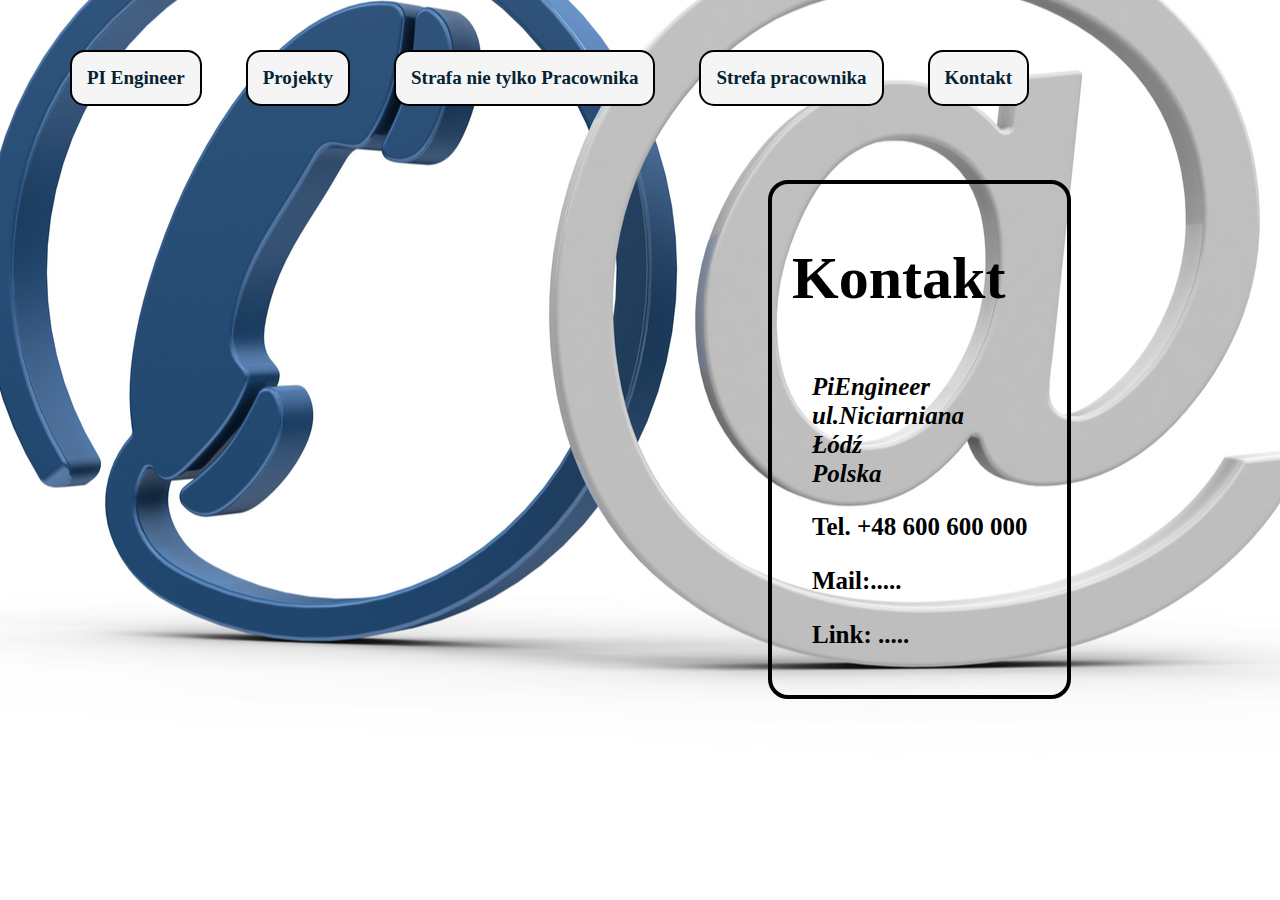
==== Kontakt.html @ a78cd3da "backgrounds and text added" ====
<!DOCTYPE html>
<html lang="pl">
  <head>
    <meta charset="UTF-8" />
    <meta http-equiv="X-UA-Compatible" content="IE=edge" />
    <meta name="viewport" content="width=device-width, initial-scale=1.0" />
    <title>Document</title>
    <link href="normalize.css" rel="stylesheet" type="text/css" />
    <link href="style.css" rel="stylesheet" type="text/css" />
  </head>
  <body class="page">
    <header>
      <nav class="navigation">
        <a class="navigation__position" href="index.html">PI Engineer</a>
        <a class="navigation__position" href="Projekty-PIEngineer.html"
          >Projekty</a
        >
        <a class="navigation__position" href="Strefa-Pracownika.html"
          >Strafa nie tylko Pracownika</a
        >
        <a class="navigation__position" href="Strefa Pracownika 2.html"
          >Strefa pracownika</a
        >
        <a class="navigation__position" href="Kontakt.html"> Kontakt</a>
      </nav>
    </header>
    <main class="main__special">
      <header class="header__box-logo">
        <h1>Kontakt</h1>
      </header>

      <address>
        <div class="kontakt__information">
        <stronger>PiEngineer</stronger><br />
        ul.Niciarniana<br />
        Łódź<br />
        Polska
      </address>
    </div>
      <div class="kontakt__information">
        <p>Tel. +48 600 600 000</p>
        <p>Mail:.....</p>
        <p>Link: .....</p>
      </div>
    </main>
  </body>
</html>
---- style.css ----
html {
  box-sizing: border-box;
}
*,
*:before,
*:after {
  box-sizing: inherit;
}
body {
  background: linear-gradient(
    31deg,
    rgba(3, 93, 141, 0.39) 36%,
    rgba(142, 199, 228, 0.39) 95%
  );
  margin: 30px 50px;
  padding: 00px;
}
.box-img {
  display: inline-block;
}
.footer {
  max-width: 1000px;
  margin: 0 auto;
}
.footer__link {
  color: rgb(36, 8, 196);
  font-size: 16px;
}
.header {
  margin: 10px;
}
.header__box-logo {
  display: inline-block;
  font-size: 30px;
}
.header__box-logo--title {
  padding: 10px;
  font-size: 20px;
  margin: 10px;
  display: block;
}
.kontakt__information {
  font-size: 25px;
  font-weight: bolder;
  margin: 20px;
}
.main {
  max-width: 1000px;
  margin: auto;
}
.main__special {
  border: 4px solid black;
  border-radius: 20px;
  max-width: 400px;
  margin: auto;
  padding: 20px;
  position: absolute;
  left: 60%;
  top: 20%;
}
.navigation {
}
.navigation__page2 {
  position: absolute;
  left: 30%;
  top: 30%;
}
.navigation__position {
  background-color: whitesmoke;
  border: 2px solid black;
  color: rgb(6, 35, 51);
  display: inline-block;
  font-weight: bold;
  font-size: 19px;
  margin: 20px;
  padding: 15px;
  border-radius: 15px;
  text-decoration: none;
}
.page {
  background-image: url(img/kontakt.jpg);
  min-height: 500px;
  background-position: center center;
}
.page2 {
  background-image: url(img/Pracownicy.jpg);
  min-height: 280px;
  background-position: center center;
}
.section {
  background-color: whitesmoke;
  padding: 10px 20px;
  border: 3px solid black;
  margin: 20px;
  border-radius: 15px;
}
.section__title {
  color: #0a3141;
}
.section__article--points {
  color: rgb(3, 11, 17);
}
.section__article--title {
  color: rgb(83, 5, 5);
}
.section__article--discription {
  color: rgb(114, 28, 28);
}
.table {
  margin: auto;
  border: 3px solid black;
  padding: 10px;
}
.table__header {
  border: 3px solid black;
  margin: 10px;
  font-size: 16px;
  font-weight: bold;
  padding: 10px 20px;
}
.table__title {
  border: 3px solid black;
  margin: 10px 5px;
  font-size: 18px;
  font-weight: bold;
  padding: 10px 50px;
}
.col {
  width: 40px;
  height: 30px;
}
.col__name {
  width: 100px;
  height: 30px; 
}
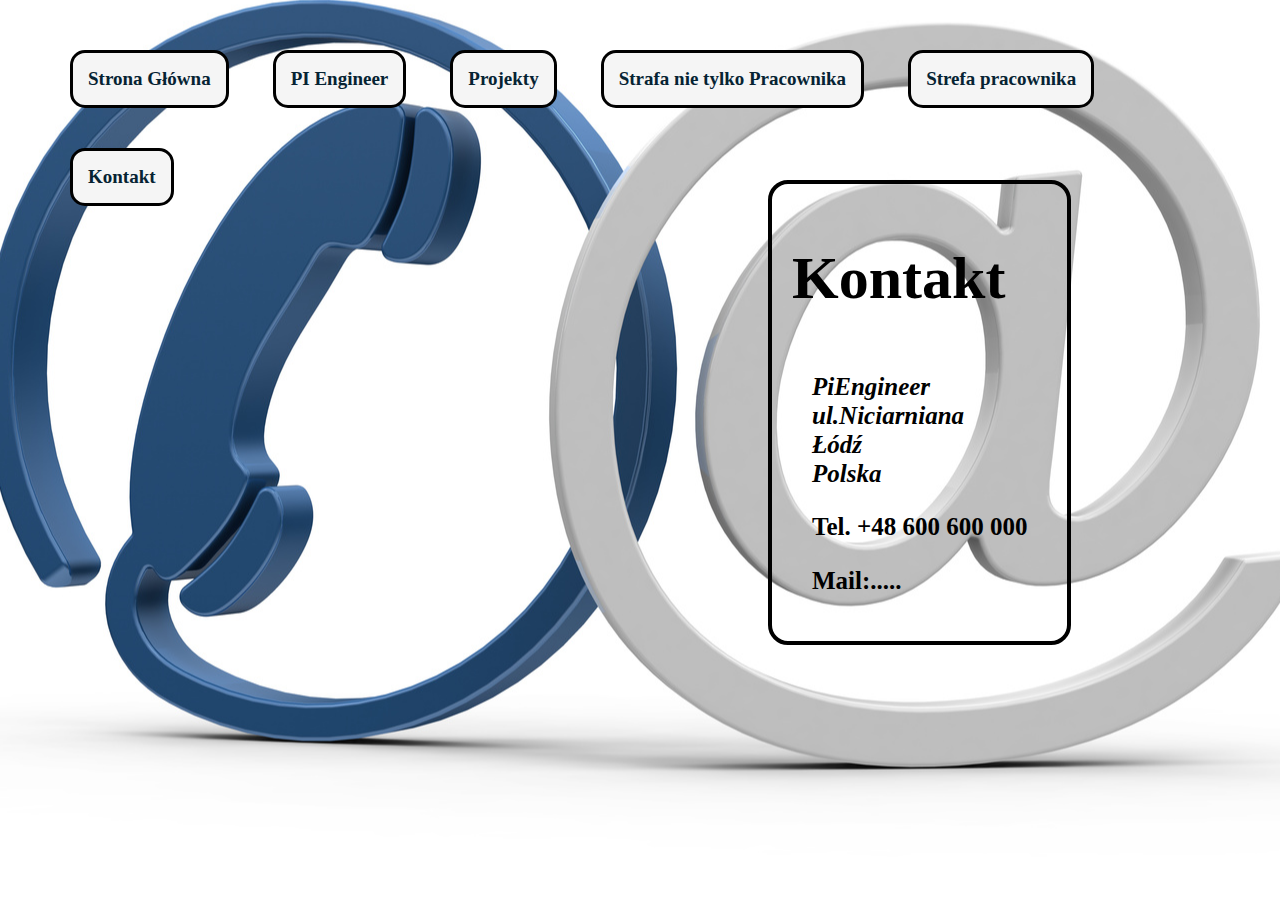
==== commit 728a7fe5: "Main page and Css files created" ====
--- a/Kontakt.html
+++ b/Kontakt.html
@@ -11,6 +11,7 @@
   <body class="page">
     <header>
       <nav class="navigation">
+        <a class="navigation__position" href="Strona glowna.html">Strona Główna</a>
         <a class="navigation__position" href="index.html">PI Engineer</a>
         <a class="navigation__position" href="Projekty-PIEngineer.html"
           >Projekty</a
@@ -40,7 +41,6 @@
       <div class="kontakt__information">
         <p>Tel. +48 600 600 000</p>
         <p>Mail:.....</p>
-        <p>Link: .....</p>
       </div>
     </main>
   </body>
--- a/style.css
+++ b/style.css
@@ -67,7 +67,7 @@
 }
 .navigation__position {
   background-color: whitesmoke;
-  border: 2px solid black;
+  border: 3px solid black;
   color: rgb(6, 35, 51);
   display: inline-block;
   font-weight: bold;
@@ -79,7 +79,7 @@
 }
 .page {
   background-image: url(img/kontakt.jpg);
-  min-height: 500px;
+  min-height: 700px;
   background-position: center center;
 }
 .page2 {
@@ -88,23 +88,24 @@
   background-position: center center;
 }
 .section {
-  background-color: whitesmoke;
+  background-color: white;
+  font-size: 18px;
   padding: 10px 20px;
   border: 3px solid black;
   margin: 20px;
   border-radius: 15px;
 }
 .section__title {
-  color: #0a3141;
+  color: black;
 }
 .section__article--points {
   color: rgb(3, 11, 17);
 }
 .section__article--title {
-  color: rgb(83, 5, 5);
+  color: black;
 }
 .section__article--discription {
-  color: rgb(114, 28, 28);
+  color: black;
 }
 .table {
   margin: auto;
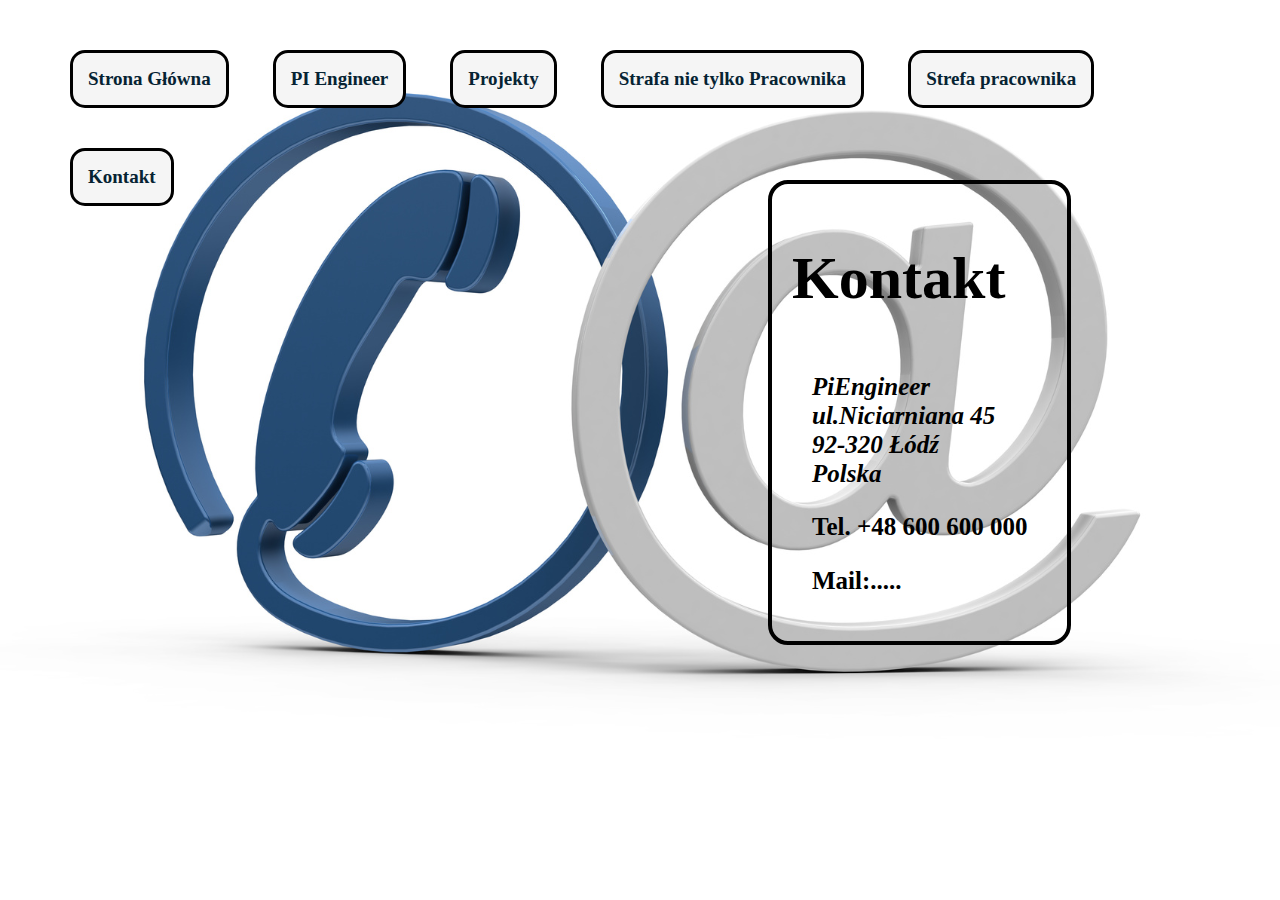
==== commit ef4b5d3e: "Background colors changed and new PiE header picture" ====
--- a/Kontakt.html
+++ b/Kontakt.html
@@ -5,10 +5,10 @@
     <meta http-equiv="X-UA-Compatible" content="IE=edge" />
     <meta name="viewport" content="width=device-width, initial-scale=1.0" />
     <title>Document</title>
-    <link href="normalize.css" rel="stylesheet" type="text/css" />
-    <link href="style.css" rel="stylesheet" type="text/css" />
+    <link href="Style/normalize.css" rel="stylesheet" type="text/css" />
+    <link href="Style/KontaktStyle.css" rel="stylesheet" type="text/css" />
   </head>
-  <body class="page">
+  <body class="page--frezowanie">
     <header>
       <nav class="navigation">
         <a class="navigation__position" href="Strona glowna.html">Strona Główna</a>
@@ -33,8 +33,8 @@
       <address>
         <div class="kontakt__information">
         <stronger>PiEngineer</stronger><br />
-        ul.Niciarniana<br />
-        Łódź<br />
+        ul.Niciarniana 45<br />
+        92-320 Łódź<br />
         Polska
       </address>
     </div>
--- a/Style/KontaktStyle.css
+++ b/Style/KontaktStyle.css
@@ -0,0 +1,80 @@
+tml {
+    box-sizing: border-box;
+  }
+  *,
+  *:before,
+  *:after {
+    box-sizing: inherit;
+  }
+  body {
+    background: linear-gradient(
+      31deg,
+      rgba(3, 93, 141, 0.39) 36%,
+      rgba(142, 199, 228, 0.39) 95%
+    );
+    margin: 30px 50px;
+    padding: 00px;
+  }
+  .box-img {
+    display: inline-block;
+  }
+  .footer {
+    max-width: 1000px;
+    margin: 0 auto;
+  }
+  .footer__link {
+    color: rgb(36, 8, 196);
+    font-size: 16px;
+  }
+  .header {
+    margin: 10px;
+  }
+  .header__box-logo {
+    display: inline-block;
+    font-size: 30px;
+  }
+  .kontakt__information {
+    font-size: 25px;
+    font-weight: bolder;
+    margin: 20px;
+  }
+  .main__special {
+    border: 4px solid black;
+    border-radius: 20px;
+    max-width: 400px;
+    margin: auto;
+    padding: 20px;
+    position: absolute;
+    left: 60%;
+    top: 20%;
+  }
+  .main__special {
+    border: 4px solid black;
+    border-radius: 20px;
+    max-width: 400px;
+    margin: auto;
+    padding: 20px;
+    position: absolute;
+    left: 60%;
+    top: 20%;
+  }
+  .navigation {
+}
+.navigation__position {
+  background-color: whitesmoke;
+  border: 3px solid black;
+  color: rgb(6, 35, 51);
+  display: inline-block;
+  font-weight: bold;
+  font-size: 19px;
+  margin: 20px;
+  padding: 15px;
+  border-radius: 15px;
+  text-decoration: none;
+}
+.page--frezowanie {
+  background-image: url(../img/kontakt.jpg);
+  height: 700px;
+  background-position: center center;
+  background-size: cover;
+}